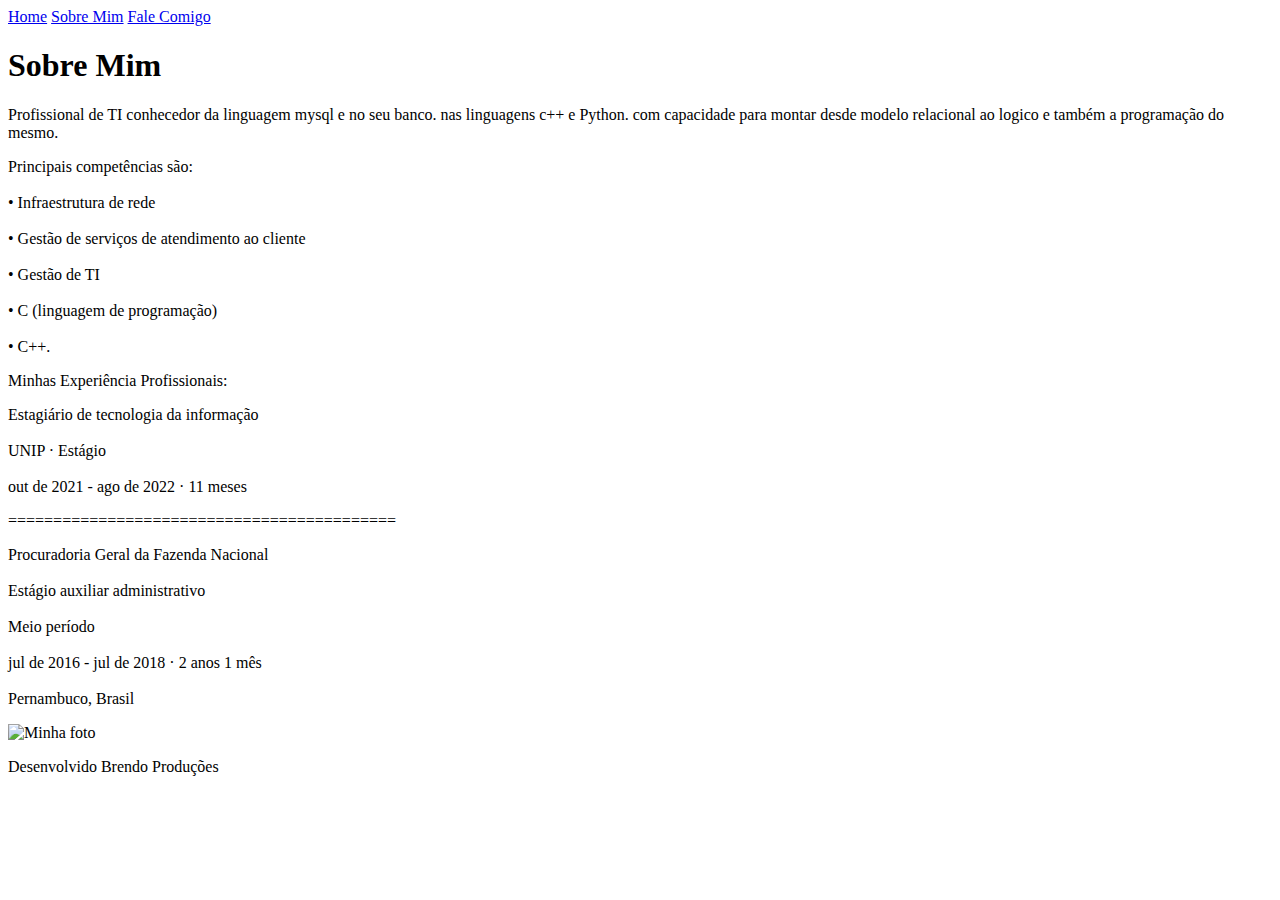
==== aboutme.html @ 01ed2a22 "Create aboutme.html" ====
<!DOCTYPE html>
<html lang="en">

<head>
  <meta charset="UTF-8">
  <meta name="viewport" content="width=device-width, initial-scale=1.0">
  <title>Sobre Mim</title>
  <link rel="stylesheet" href="style.css">
</head>

<body>
  <header class="cabecalho">
    <nav class="cabecalho__navbar">
      <a class="cabecalho__navbar__link" href="index.html">Home</a>
      <a class="cabecalho__navbar__link" href="aboutme.html">Sobre Mim</a>
      <a class="cabecalho__navbar__link" href="form.html">Fale Comigo</a>
    </nav>
  </header>

  <main class="apresentacao">
    <section class="apresentacao__conteudo">
      <h1 class="apresentacao__conteudo__titulo">Sobre Mim</h1>
      <p class="apresentacao__conteudo__texto">Profissional de TI conhecedor da linguagem mysql e no seu banco. nas
        linguagens c++ e Python. com capacidade para montar desde modelo relacional ao logico e também a programação do
        mesmo.</p>
      <p class="apresentacao__conteudo__texto">Principais competências são:<br></br>
        • Infraestrutura de rede<br></br> • Gestão de serviços de atendimento ao cliente<br></br> • Gestão de
        TI<br></br> • C (linguagem de programação)<br></br> • C++.</p>
      <p class="exp">Minhas Experiência Profissionais:</p>
      <p class="exp">
        Estagiário de tecnologia da informação<br></br>
        UNIP · Estágio<br></br>
        out de 2021 - ago de 2022 · 11 meses

      </p>

      <p class="exp">
        ===========================================<br>

      <p class="exp">
        Procuradoria Geral da Fazenda Nacional<br></br>
        Estágio auxiliar administrativo <br></br>
        Meio período<br></br>
        jul de 2016 - jul de 2018 · 2 anos 1 mês<br></br>
        Pernambuco, Brasil
      </p>

    </section>
    <img class="minhafoto" src="imgs/images.jpg" alt="Minha foto">


  </main>

  <footer class="rodape">
    <p>Desenvolvido Brendo Produções</p>
  </footer>
</body>

</html>
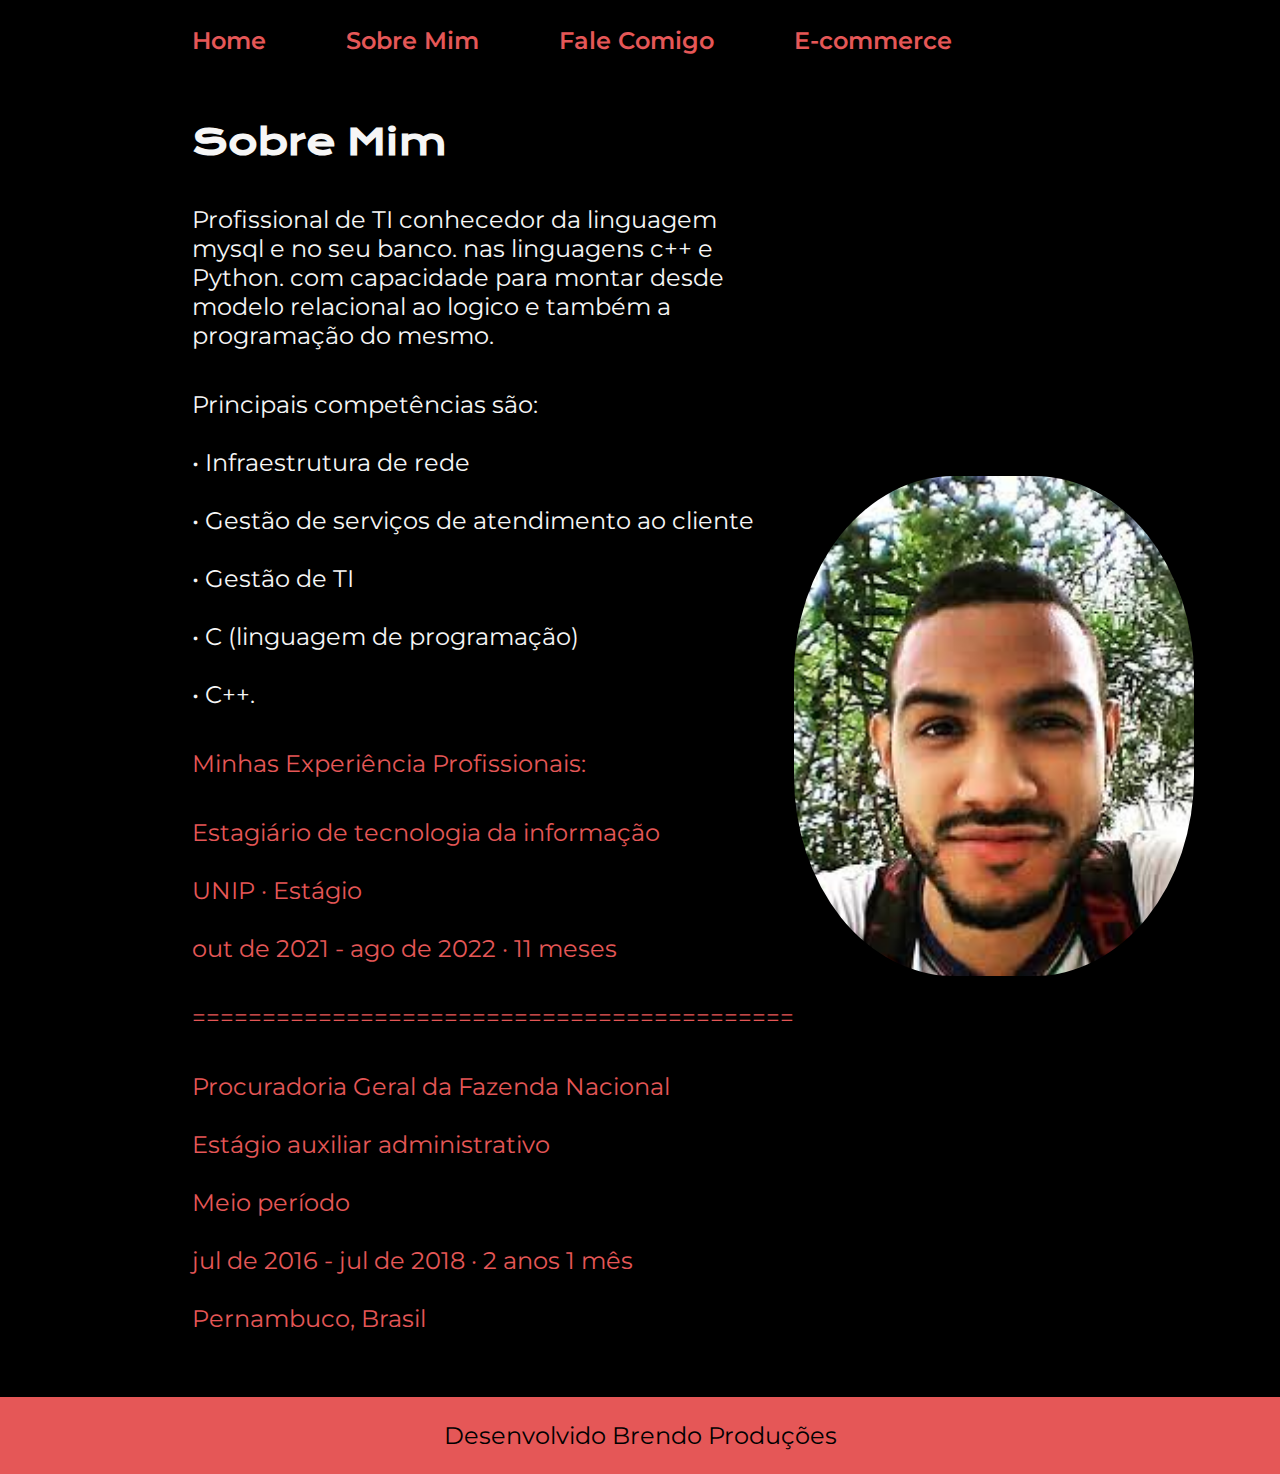
==== commit 1101af99: "Update aboutme.html" ====
--- a/aboutme.html
+++ b/aboutme.html
@@ -1,5 +1,5 @@
 <!DOCTYPE html>
-<html lang="en">
+<html lang="pt-br">
 
 <head>
   <meta charset="UTF-8">
@@ -14,6 +14,7 @@
       <a class="cabecalho__navbar__link" href="index.html">Home</a>
       <a class="cabecalho__navbar__link" href="aboutme.html">Sobre Mim</a>
       <a class="cabecalho__navbar__link" href="form.html">Fale Comigo</a>
+      <a class="cabecalho__navbar__link" href="Ecomerce.html">E-commerce</a>
     </nav>
   </header>
 
--- a/style.css
+++ b/style.css
@@ -0,0 +1,276 @@
+@import url('https://fonts.googleapis.com/css2?family=Krona+One&family=Montserrat:wght@400;600&display=swap');
+
+:root{
+    --cor-primaria: #000000;
+    --cor-secundaria: #f6f6f6;
+    --cor-terciaria: #e55757;
+    --cor-hover: #272727;
+
+    --fonte-primaria: 'Krona One', sans-serif;
+    --fonte-secundaria:'Montserrat', sans-serif;
+}
+
+*{
+    margin: 0;
+    padding: 0;
+}
+
+body{
+    /* height: 100vh; (ctrl+k+C)*/
+    box-sizing: border-box;
+    background-color: var(--cor-primaria);
+    color: var(--cor-secundaria);
+}
+
+.titulo-destaque{
+    color: var(--cor-terciaria);
+}
+
+.apresentacao{
+    padding: 5% 15%;
+    display: flex;
+    align-items: center;
+    justify-content: space-between;
+}
+.apresentacao__conteudo{
+    width: 615px;
+    display: flex;
+    flex-direction: column;
+    gap: 40px;
+}
+
+.apresentacao__conteudo__titulo{
+    font-size: 2.25rem;
+    font-family:var(--fonte-primaria);
+}
+
+.apresentacao__conteudo__texto{
+    font-size: 1.5rem;
+    font-family: var(--fonte-secundaria);
+}
+
+.apresentacao__botoes{
+    display: flex;
+    flex-direction: column;
+    align-items: center;
+    gap: 32px;
+    justify-content: space-between;
+}
+.apresentacao__botoes__subtitulo{
+    font-family:var(--fonte-primaria);
+    font-weight: 400;
+    font-size: 1.5rem;
+}
+
+.apresentacao__botao_link{
+    
+    display: flex;
+    justify-content: center;
+    gap: 16px;
+    width: 378px;
+    text-align: center;
+    border-radius: 8px;
+    padding: 21.5px 0;
+    text-decoration: none;
+    color: var(--cor-secundaria);
+    font-weight: 600;
+    font-size: 1.5rem;
+    font-family: var(--fonte-secundaria);
+    border: 2px solid var(--cor-terciaria) ;
+}
+
+.apresentacao__botao_link:hover{
+    background-color: var(--cor-hover);
+}
+
+.rodape{
+    padding: 24px;
+    color: var(--cor-primaria);
+    background-color: var(--cor-terciaria);
+    text-align: center;
+    font-family: var(--fonte-secundaria);
+    font-size: 1.5rem;
+    font-weight: 400;
+}
+
+.cabecalho{
+    padding: 2% 0% 0% 15%;
+}
+
+.cabecalho__navbar{
+    display: flex;
+    gap: 80px;
+}
+
+.cabecalho__navbar__link{
+    font-family: var(--fonte-secundaria);
+    font-size: 1.5rem;
+    font-weight: 600;
+    color: var(--cor-terciaria);
+    text-decoration: none;
+}
+
+.cabecalho__navbar__link:hover {
+    color: #365678;
+}
+.exp{
+  color: #e55757;
+  font-size: 1.5rem;
+  font-family: var(--fonte-secundaria);
+}
+.minhafoto{
+
+    width: 500px;
+    height: 500px;
+
+    border-radius: 40%;
+    transition: transform 0.3s;
+}
+
+.minhafoto:hover{
+    transform: scale(1.1);
+}
+.icongit{
+  width: 35px;
+  height: 35px;
+
+
+  .minhafoto{
+      width: 300px;
+      height: 300px;
+  }
+
+  
+}
+.comigoentre{
+  text-align: center;
+  color: #ffffff;
+  font-size: 1.5rem;
+  font-family: var(--fonte-primaria);
+}
+
+.produtos{
+
+  display: flex;
+  justify-content: space-around;
+  flex-wrap: wrap;
+}
+.produto2{
+
+  display: flex;
+  justify-content: space-around;
+  flex-wrap: wrap;
+}
+
+.produtoscriados{
+
+  color: var(--cor-secundaria);
+  font-weight: 600;
+  font-size: 1.5rem;
+  font-family: var(--fonte-secundaria);
+}
+
+
+
+
+.comprar{
+  border-radius: 25%;
+  font-size: 1.5rem;
+  font-family: var(--fonte-primaria);
+  text-decoration: none;
+  width: 200px;
+  height: 50px;
+  justify-content: center;
+  align-items: center;
+  text-align: center;
+  background-color: #721818;
+  cursor:pointer;
+  
+}
+
+.comprar:hover{
+    transform: scale(1.1);
+}
+.lojinha{
+  font-size: 2.25rem;
+  font-family:var(--fonte-primaria);
+  text-align: center;
+  
+}
+
+.corpoEcomerce {
+  font-family: Arial, sans-serif;
+  margin: 0;
+  padding: 0;
+  background-color: #000000;
+}
+
+.lojaminha {
+  background-color: #333;
+  color: white;
+  padding: 10px 0;
+  text-align: center;
+}
+
+.credprodutos {
+  max-width: 1200px;
+  margin: 20px auto;
+  display: grid;
+  grid-template-columns: repeat(auto-fit, minmax(250px, 1fr));
+  grid-gap: 20px;
+  justify-items: center;
+}
+
+.produtos {
+  background-color: #795858;
+  width: 100%;
+  padding: 20px;
+  border-radius: 10px;
+  box-shadow: 0px 0px 10px rgba(0, 0, 0, 0.1);
+  transition: all 0.3s ease;
+}
+
+.produtos:hover {
+  transform: translateY(-5px);
+  box-shadow: 0px 0px 20px rgba(0, 0, 0, 0.2);
+}
+
+.produtos img {
+  width: 100%;
+  border-radius: 5px;
+}
+
+.produtos h2 {
+  font-size: 20px;
+  margin: 10px 0;
+  text-align: center;
+}
+
+.produtos .precoProdutps {
+  font-size: 16px;
+  color: #80db80;
+  text-align: center;
+}
+
+.produtos button {
+  background-color: #3c549a;
+  color: white;
+  border: none;
+  padding: 10px 20px;
+  border-radius: 5px;
+  cursor: pointer;
+  display: block;
+  margin: 0 auto;
+  transition: background-color 0.3s ease;
+}
+
+.produtos button:hover {
+  background-color: #aa6e6e;
+}
+.nomeProdutos{
+  font-size: 2.25rem;
+  font-family:var(--fonte-primaria);
+  color: var(--cor-terciaria);
+}
+
+}
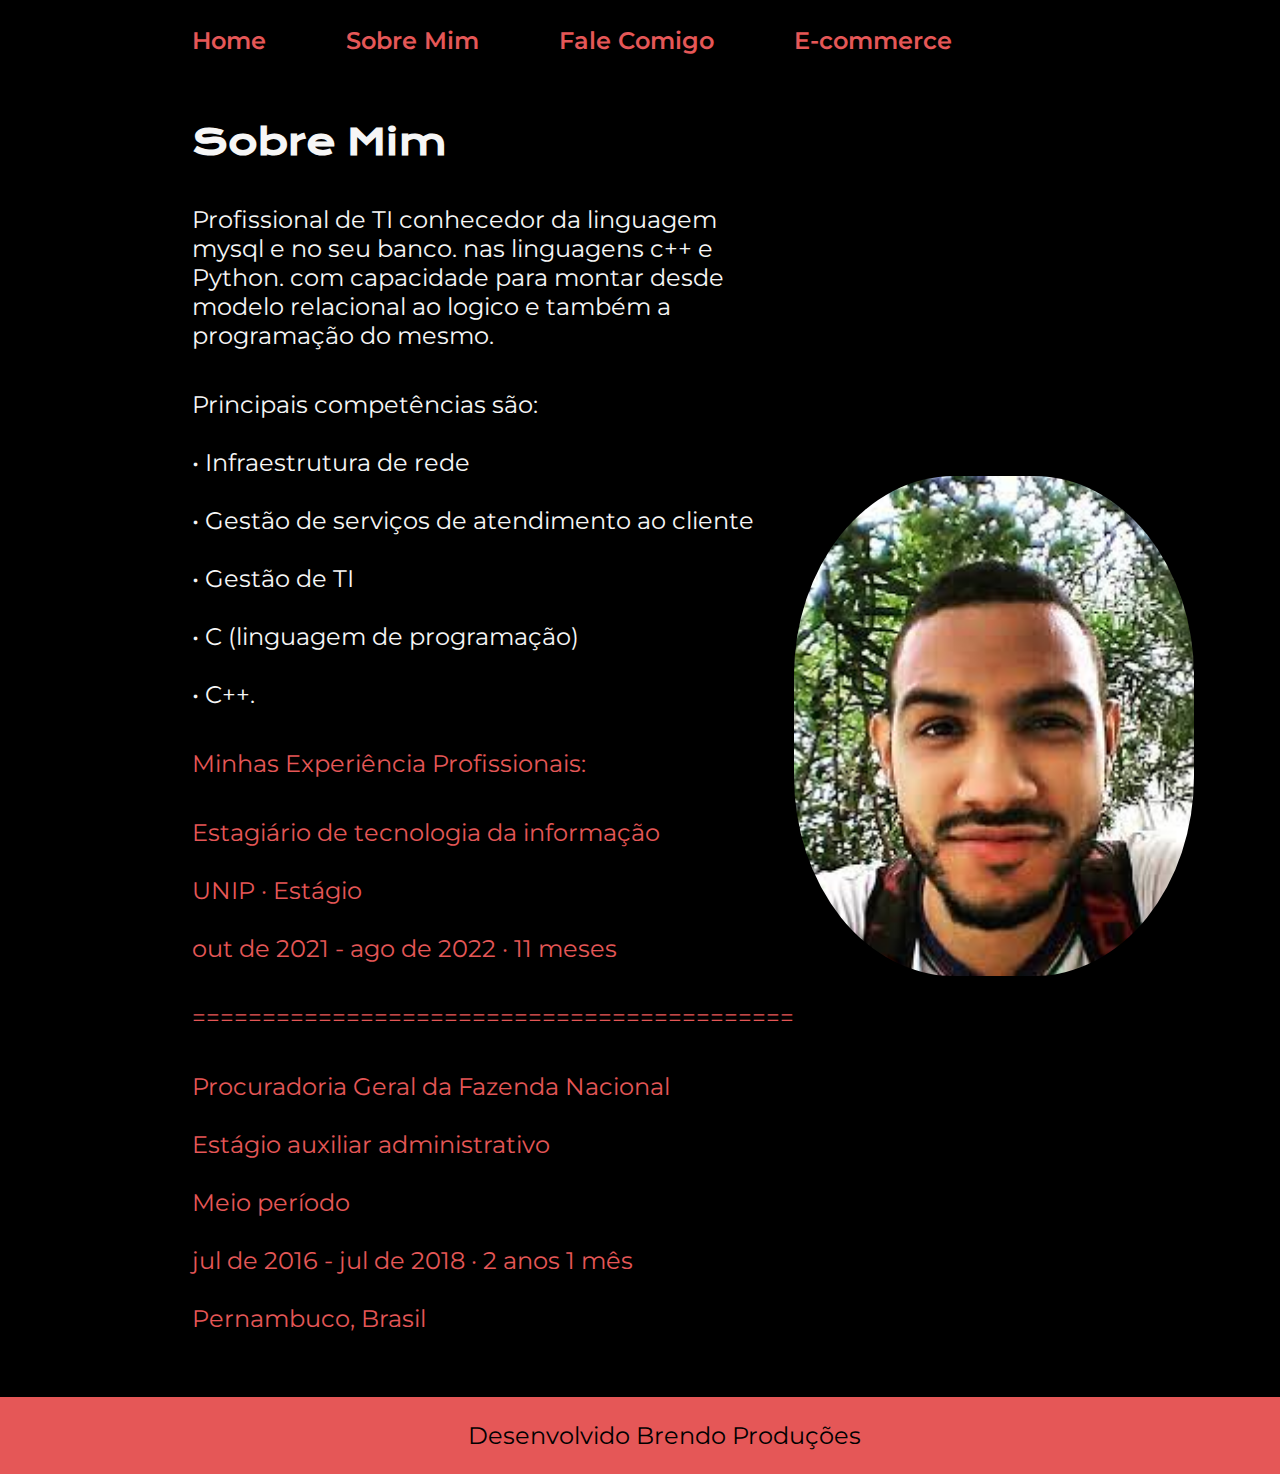
==== commit 3bff2d96: "Update aboutme.html" ====
--- a/aboutme.html
+++ b/aboutme.html
@@ -6,6 +6,7 @@
   <meta name="viewport" content="width=device-width, initial-scale=1.0">
   <title>Sobre Mim</title>
   <link rel="stylesheet" href="style.css">
+  <script src="script.js"></script>
 </head>
 
 <body>
--- a/style.css
+++ b/style.css
@@ -16,7 +16,6 @@
 }
 
 body{
-    /* height: 100vh; (ctrl+k+C)*/
     box-sizing: border-box;
     background-color: var(--cor-primaria);
     color: var(--cor-secundaria);
@@ -90,7 +89,10 @@
     text-align: center;
     font-family: var(--fonte-secundaria);
     font-size: 1.5rem;
+    width: 100%;
     font-weight: 400;
+ 
+
 }
 
 .cabecalho{
@@ -206,10 +208,87 @@
 }
 
 .lojaminha {
+  align-items: center;
+  display: flex;
+  justify-content: space-evenly;
   background-color: #333;
   color: white;
   padding: 10px 0;
   text-align: center;
+
+}
+.carinhocompras {
+    position: relative;
+    display: inline-block;
+    margin: 20px;
+}
+
+.imagemcarinho {
+    cursor: pointer;
+}
+
+.itensnocarinho {
+    display: none;
+    position: absolute;
+    top: 100%;
+    right: 0;
+    background-color: #fff;
+    border: 1px solid #ccc;
+    padding: 10px;
+    min-width: 200px;
+    z-index: 1;
+}
+
+.itensnocarinho:empty {
+    display: none;
+}
+
+.itensnocarinho:empty + .cart-icon {
+    pointer-events: none;
+}
+
+.itensnocarinho:empty ~ .cart-icon .item-count {
+    display: none;
+}
+
+.itensnocarinho:empty ~ .cart-icon img {
+    filter: grayscale(100%);
+}
+
+.itensnocarinho:empty ~ .cart-icon:hover .item-count {
+    display: none;
+}
+
+.itensnocarinho:empty ~ .cart-icon:hover img {
+    filter: none;
+}
+
+.itensnocarinho:before {
+    content: '';
+    position: absolute;
+    top: -10px;
+    right: 10px;
+    border-style: solid;
+    border-width: 0 10px 10px 10px;
+    border-color: transparent transparent #fff transparent;
+}
+
+
+.contadordeitens {
+    position: absolute;
+    top: -8px;
+    right: -8px;
+    background-color: red;
+    color: #fff;
+    font-size: 12px;
+    padding: 3px 6px;
+    border-radius: 50%;
+}
+
+
+.imagemcarinho img {
+    width: 24px;
+    height: 24px;
 }
 
 .credprodutos {
@@ -252,7 +331,7 @@
   text-align: center;
 }
 
-.produtos button {
+.botaoadicionar {
   background-color: #3c549a;
   color: white;
   border: none;
@@ -264,7 +343,7 @@
   transition: background-color 0.3s ease;
 }
 
-.produtos button:hover {
+.botaoadicionar:hover {
   background-color: #aa6e6e;
 }
 .nomeProdutos{
@@ -272,5 +351,54 @@
   font-family:var(--fonte-primaria);
   color: var(--cor-terciaria);
 }
-
-}
+@media screen and (max-width: 768px) {
+.corpoEcomerce {
+    grid-template-columns: repeat(auto-fit, minmax(150px, 1fr));
+}
+
+
+
+  .itemCarrinho {
+      color: #e55757;
+  }
+
+  
+  .itensnocarinho {
+      display: flex;
+      position: absolute;
+      top: 100%;
+      right: 0;
+      background-color: #fff;
+      border: 1px solid #ccc;
+      padding: 10px;
+      min-width: 200px;
+      z-index: 1;
+      box-shadow: 0 0 10px rgba(0, 0, 0, 0.2); 
+  }
+
+
+  
+.busca{
+  width: 100%;
+  display: flex;
+  justify-content: center;
+  margin: 20px 0;
+}
+
+.campoBusca {
+  width: 50%;
+  padding: 10px;
+  font-size: 1rem;
+  border: 2px solid var(--cor-terciaria);
+  border-radius: 5px;
+}
+
+
+.produtos{
+  display: flex;
+  justify-content: space-around;
+  flex-wrap: wrap;
+}
+
+}  
+
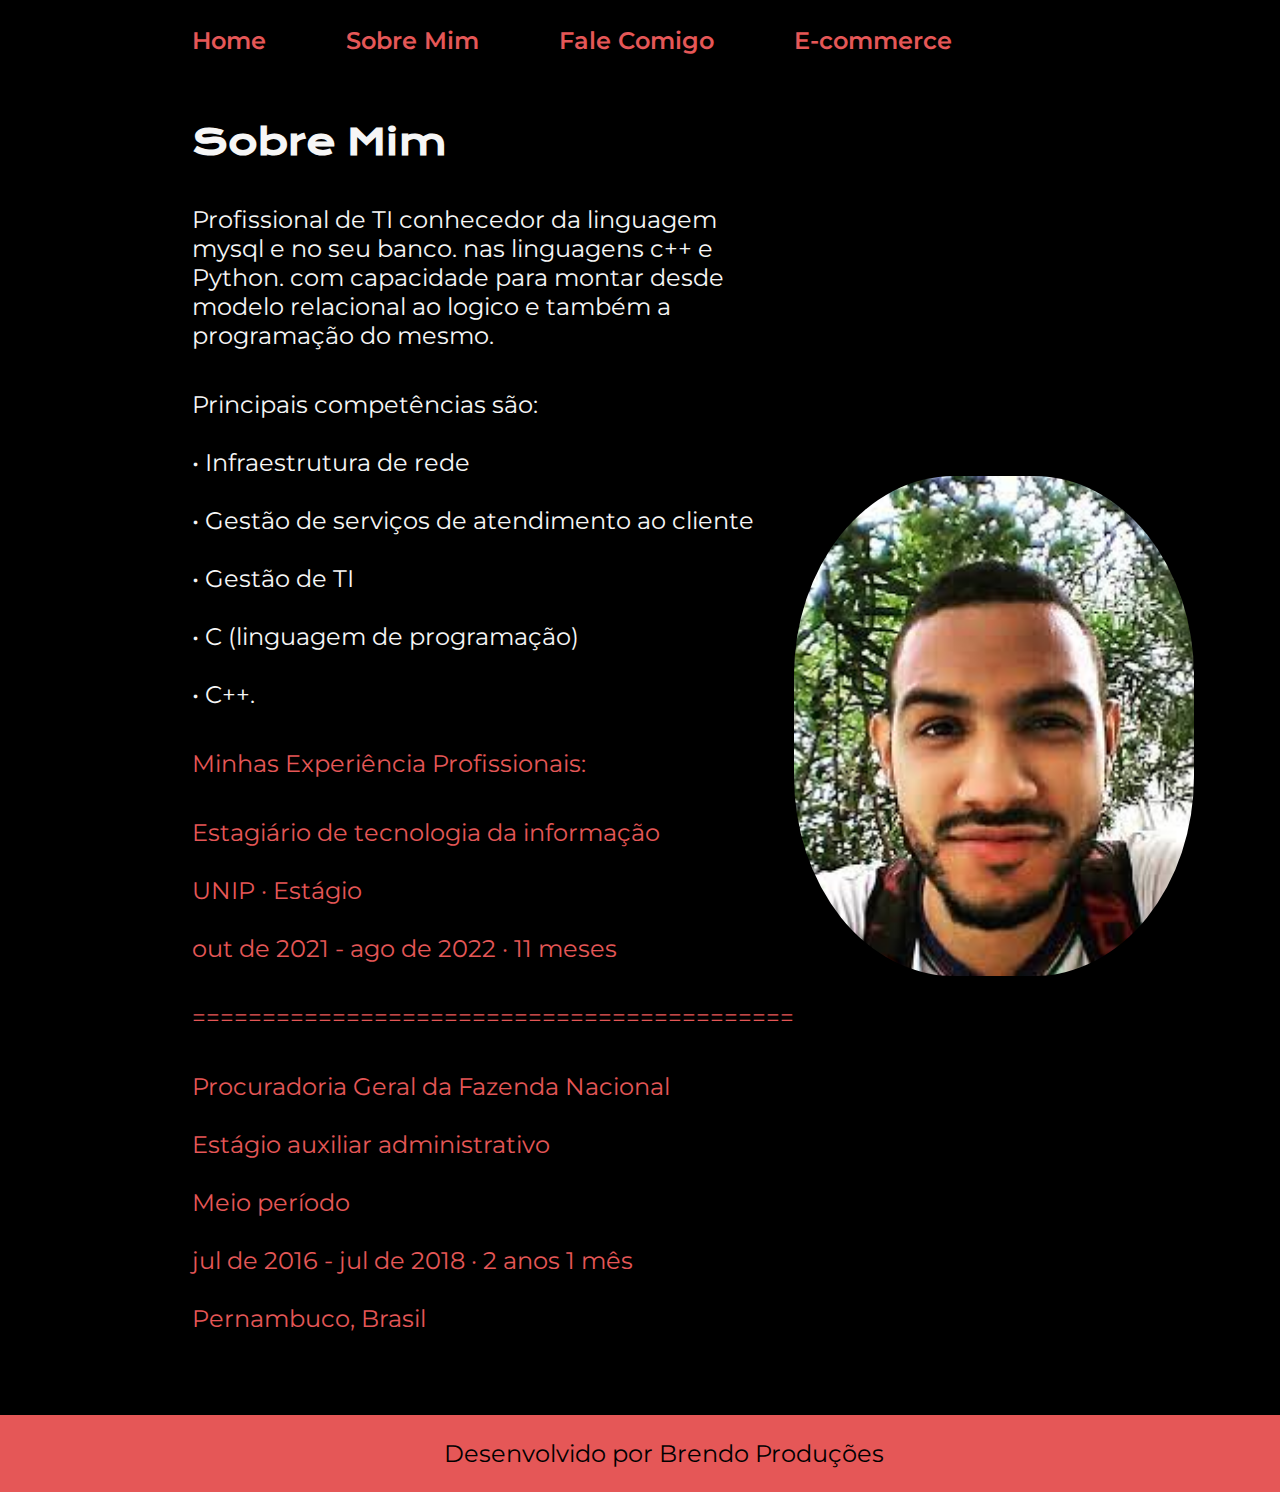
==== commit 8eb676fc: "Update aboutme.html" ====
--- a/aboutme.html
+++ b/aboutme.html
@@ -3,7 +3,7 @@
 
 <head>
   <meta charset="UTF-8">
-  <meta name="viewport" content="width=device-width, initial-scale=1.0">
+  <meta name="viewport : initial-scale=1,maximum-scale=1,minimum-scale=1">
   <title>Sobre Mim</title>
   <link rel="stylesheet" href="style.css">
   <script src="script.js"></script>
@@ -52,9 +52,9 @@
 
 
   </main>
-
+<br>
   <footer class="rodape">
-    <p>Desenvolvido Brendo Produções</p>
+    <p>Desenvolvido por Brendo Produções</p>
   </footer>
 </body>
 
